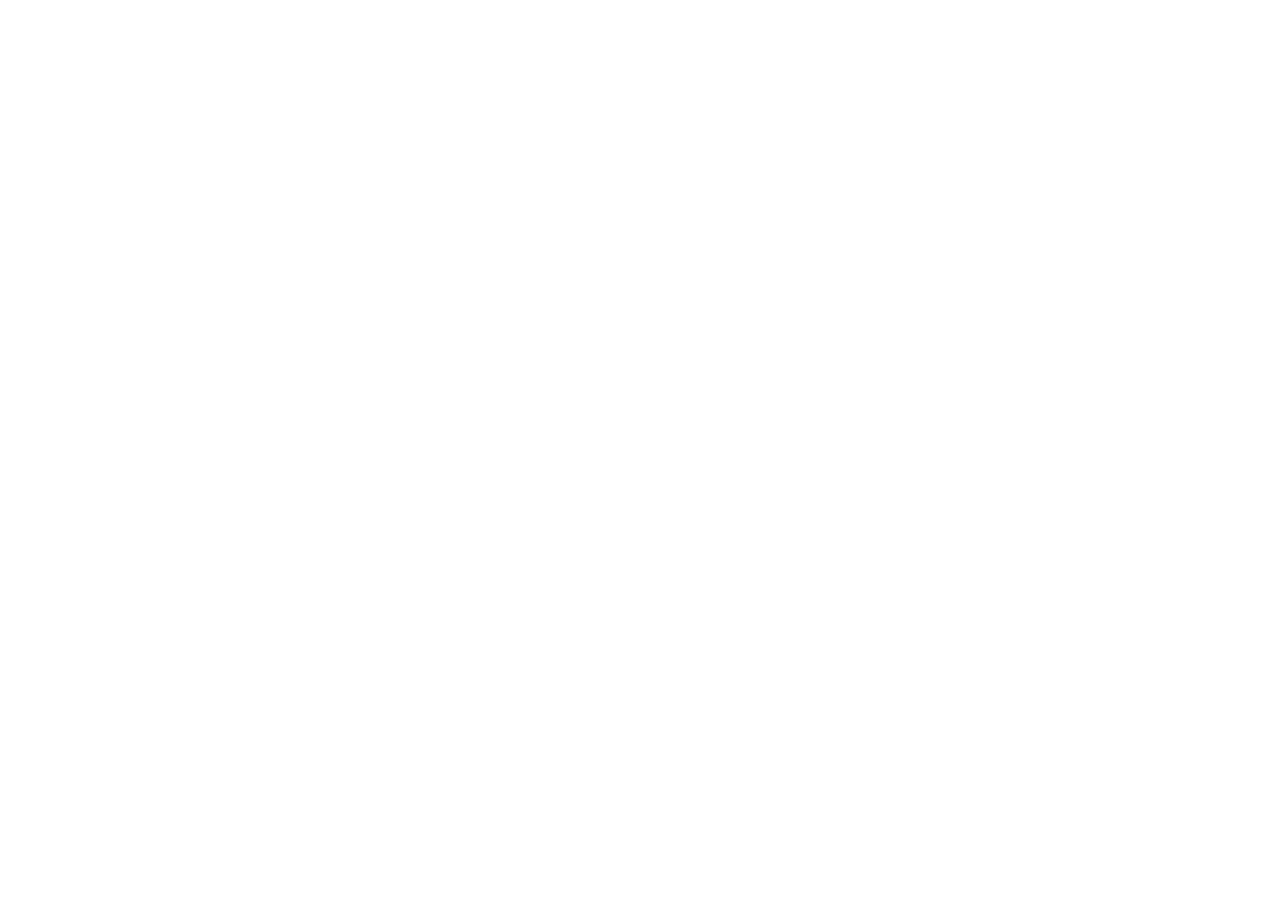
==== index.html @ 59c13179 "first commit" ====
<!DOCTYPE html>
<html lang="en">
<head>
    <meta charset="UTF-8">
    <meta name="viewport" content="width=device-width, initial-scale=1.0">
    <title>Document</title>
</head>
<body>
    
</body>
</html>
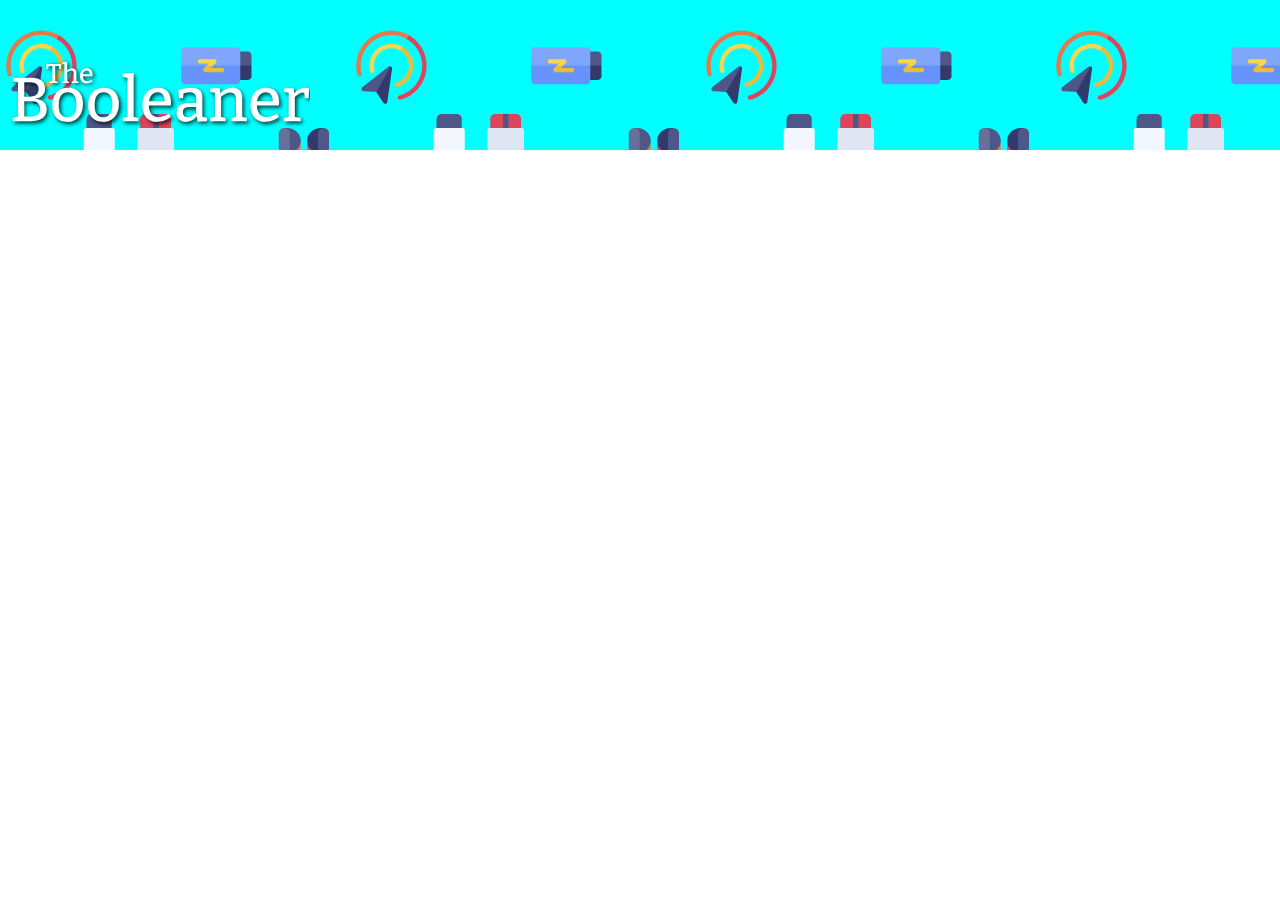
==== commit ad65c7d7: "added header" ====
--- a/index.html
+++ b/index.html
@@ -4,8 +4,11 @@
     <meta charset="UTF-8">
     <meta name="viewport" content="width=device-width, initial-scale=1.0">
     <title>Document</title>
+    <link rel="stylesheet" href="./css/style.css">
 </head>
 <body>
-    
+    <header>
+        <img src="./img/logo.svg" alt="logo">
+    </header>
 </body>
 </html>--- a/css/style.css
+++ b/css/style.css
@@ -0,0 +1,17 @@
+*{
+    padding:0;
+    margin:0;
+    box-sizing: border-box;
+}
+
+header{
+    background-image: url('../img/pattern.png');
+    background-color: aqua;
+    
+
+}
+header img{
+    width:320px;
+    margin-top: 50px;
+    padding:10px;
+}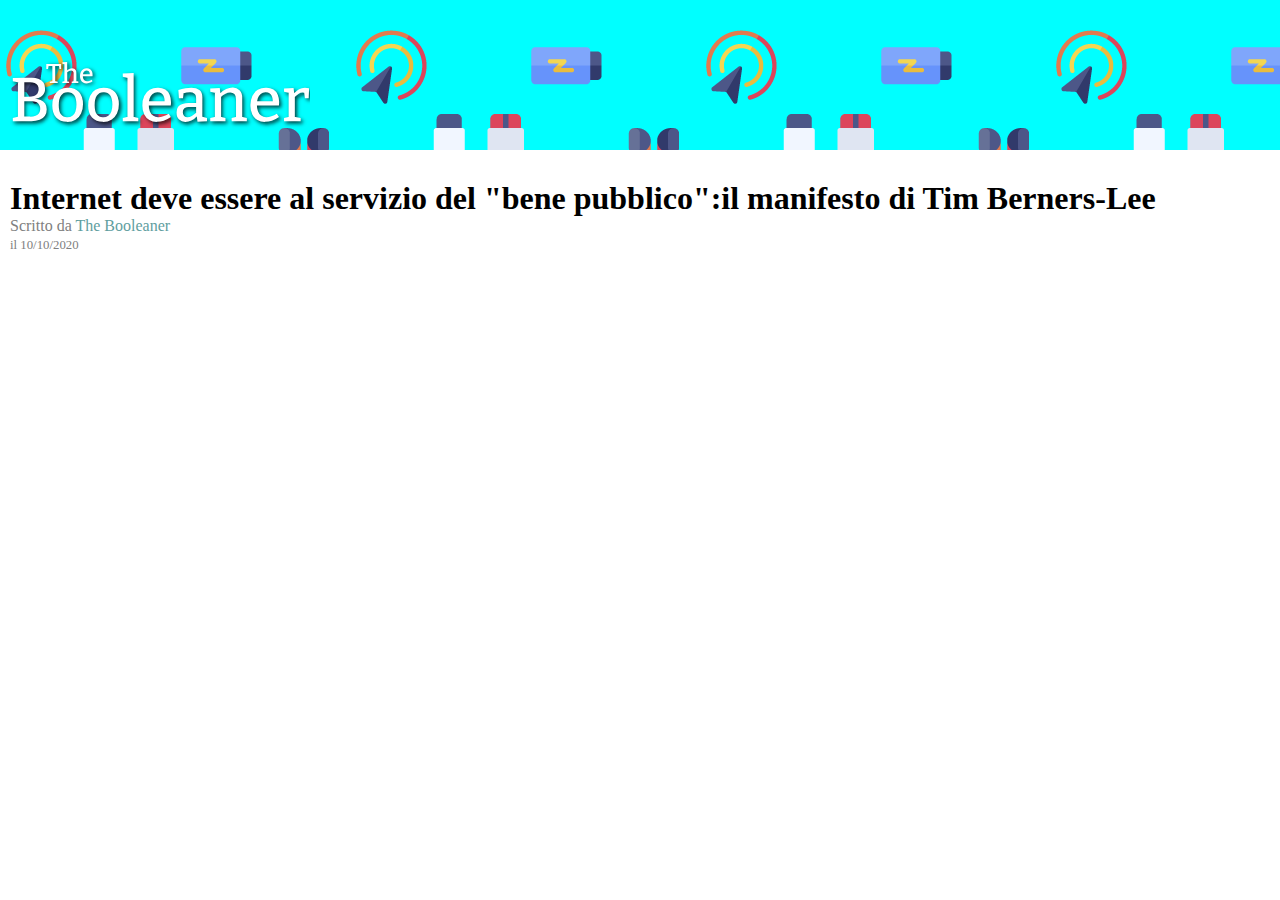
==== commit 1d7d6cf8: "added h1 and div id autore" ====
--- a/index.html
+++ b/index.html
@@ -1,14 +1,25 @@
 <!DOCTYPE html>
 <html lang="en">
+
 <head>
     <meta charset="UTF-8">
     <meta name="viewport" content="width=device-width, initial-scale=1.0">
     <title>Document</title>
     <link rel="stylesheet" href="./css/style.css">
 </head>
+
 <body>
+
     <header>
         <img src="./img/logo.svg" alt="logo">
     </header>
+
+        <h1>Internet deve essere al servizio del "bene pubblico":il manifesto di Tim Berners-Lee</h1>
+   
+    <div id="autore">
+        <p>Scritto da <span style="color:cadetblue">The Booleaner</span><br>
+        <span style="font-size: 80%;">il 10/10/2020</span></p>
+    </div>
+
 </body>
 </html>--- a/css/style.css
+++ b/css/style.css
@@ -14,4 +14,12 @@
     width:320px;
     margin-top: 50px;
     padding:10px;
-}+}
+h1{
+    margin-top: 30px;
+    margin-left: 10px;
+}
+#autore{
+    color:gray;
+    margin-left: 10px;
+}
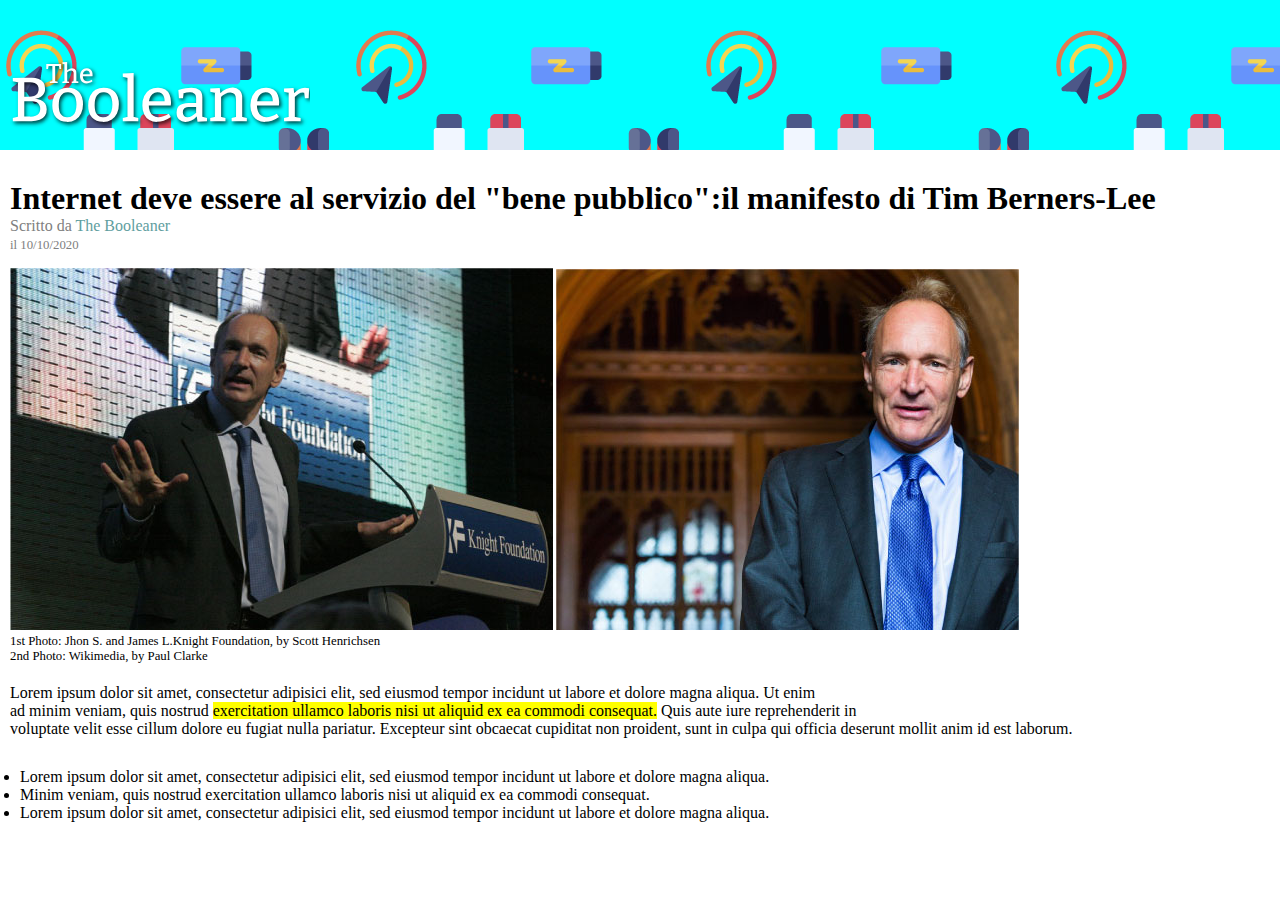
==== commit 1fbf19e3: "added photo p and ul" ====
--- a/index.html
+++ b/index.html
@@ -14,12 +14,36 @@
         <img src="./img/logo.svg" alt="logo">
     </header>
 
+    <div style="margin-left: 10px;">
+        
         <h1>Internet deve essere al servizio del "bene pubblico":il manifesto di Tim Berners-Lee</h1>
    
-    <div id="autore">
-        <p>Scritto da <span style="color:cadetblue">The Booleaner</span><br>
-        <span style="font-size: 80%;">il 10/10/2020</span></p>
+        <div id="autore">
+            <p>Scritto da <span style="color:cadetblue">The Booleaner</span><br>
+            <span style="font-size: 80%;">il 10/10/2020</span></p>
+        </div>
+
+        <div id="photo">
+            <img src="./img/tim-1.jpg">
+            <img src="./img/tim-2.jpg">
+            <p>1st Photo: Jhon S. and James L.Knight Foundation, by Scott Henrichsen</p>
+            <p>2nd Photo: Wikimedia, by Paul Clarke</p>
+        </div>
+        
+        <p style="margin-top: 20px;">Lorem ipsum dolor sit amet, consectetur adipisici elit, sed eiusmod tempor incidunt ut labore et dolore magna aliqua.  Ut enim <br>
+            ad minim veniam, quis nostrud <mark>exercitation ullamco laboris nisi ut aliquid ex ea commodi consequat.</mark> Quis aute iure reprehenderit in <br>
+            voluptate velit esse cillum dolore eu fugiat nulla pariatur. Excepteur sint obcaecat cupiditat non proident, sunt in culpa qui officia deserunt mollit anim id est laborum.</p>
+        
+        <ul>
+            <li>Lorem ipsum dolor sit amet, consectetur adipisici elit, sed eiusmod tempor incidunt ut labore et dolore magna aliqua.</li>
+            <li>Minim veniam, quis nostrud exercitation ullamco laboris nisi ut aliquid ex ea commodi consequat.</li>
+            <li>Lorem ipsum dolor sit amet, consectetur adipisici elit, sed eiusmod tempor incidunt ut labore et dolore magna aliqua.</li>
+        </ul>
+
     </div>
+    
+       
+    
 
 </body>
 </html>--- a/css/style.css
+++ b/css/style.css
@@ -7,6 +7,7 @@
 header{
     background-image: url('../img/pattern.png');
     background-color: aqua;
+
     
 
 }
@@ -17,9 +18,20 @@
 }
 h1{
     margin-top: 30px;
-    margin-left: 10px;
+    
 }
 #autore{
     color:gray;
-    margin-left: 10px;
+    
 }
+#photo{
+    margin-top: 15px;;
+    font-size: 80%;
+}
+ul{
+    padding: 10px;
+    margin-top: 20px;
+}
+
+
+
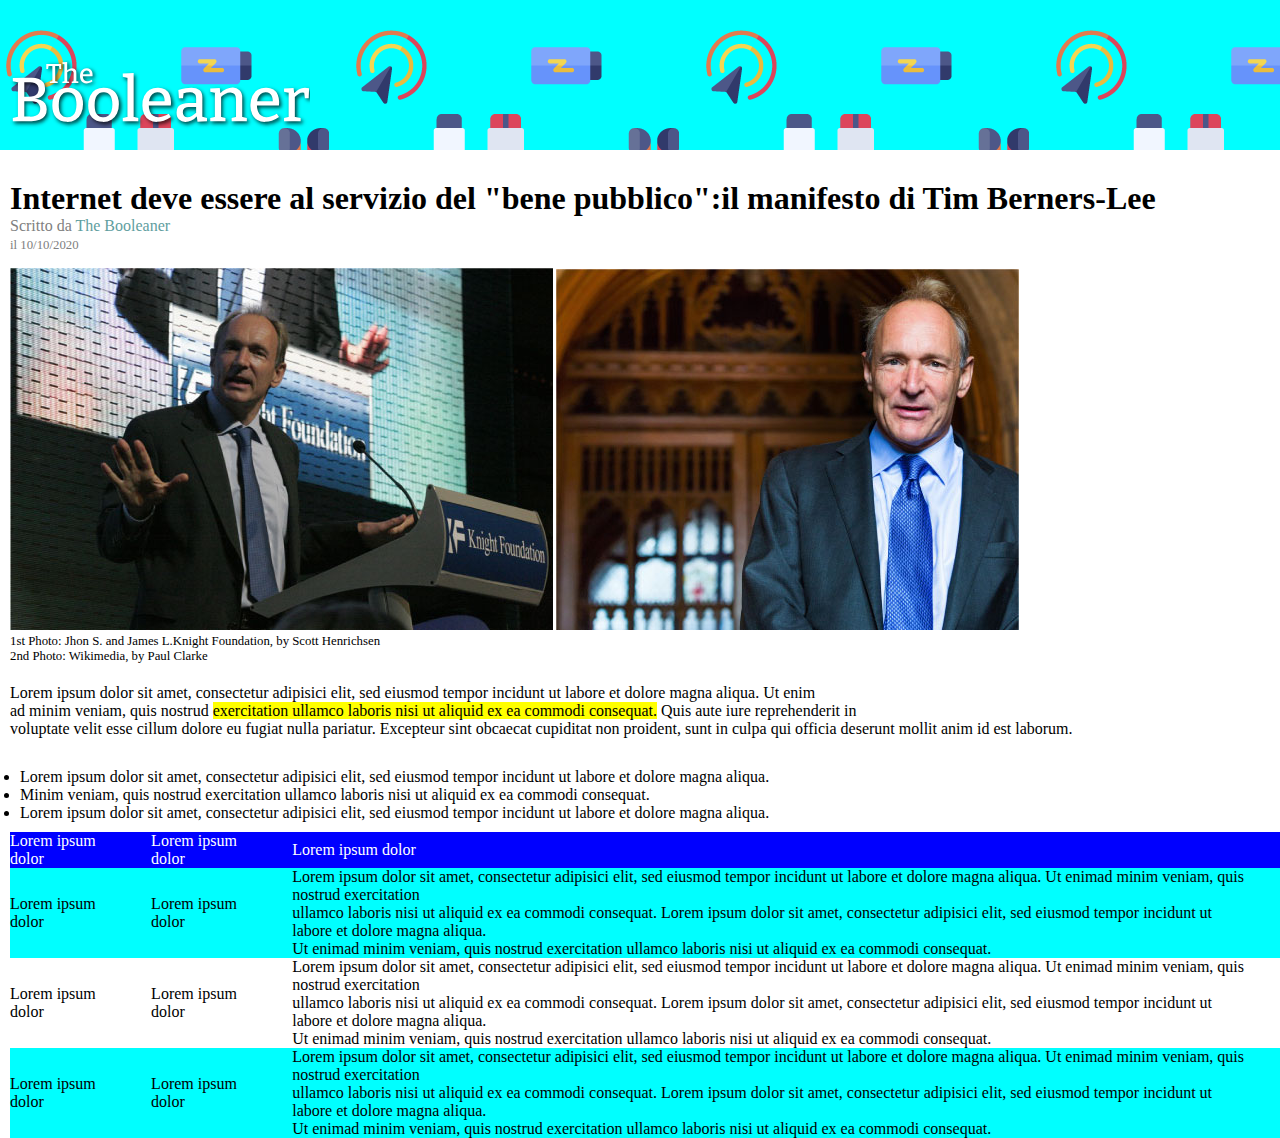
==== commit d67305b9: "added table" ====
--- a/index.html
+++ b/index.html
@@ -40,6 +40,42 @@
             <li>Lorem ipsum dolor sit amet, consectetur adipisici elit, sed eiusmod tempor incidunt ut labore et dolore magna aliqua.</li>
         </ul>
 
+        <table>
+            <thead>
+                <tr>
+                    <td>Lorem ipsum dolor</td>
+                    <td>Lorem ipsum dolor</td>
+                    <td>Lorem ipsum dolor</td>
+                </tr>
+            </thead>
+            <tbody>
+                <tr class="azzurro">
+                    <td>Lorem ipsum dolor</td>
+                    <td>Lorem ipsum dolor</td>
+                    <td>Lorem ipsum dolor sit amet, consectetur adipisici elit, sed eiusmod tempor incidunt ut labore et dolore magna aliqua. 
+                        Ut enimad minim veniam, quis nostrud exercitation<br> ullamco laboris nisi ut aliquid ex ea commodi consequat. 
+                        Lorem ipsum dolor sit amet, consectetur adipisici elit, sed eiusmod tempor incidunt ut labore et dolore magna aliqua. 
+                        <br>Ut enimad minim veniam, quis nostrud exercitation ullamco laboris nisi ut aliquid ex ea commodi consequat.</td>
+                </tr>
+                <tr>
+                    <td>Lorem ipsum dolor</td>
+                    <td>Lorem ipsum dolor</td>
+                    <td>Lorem ipsum dolor sit amet, consectetur adipisici elit, sed eiusmod tempor incidunt ut labore et dolore magna aliqua. 
+                        Ut enimad minim veniam, quis nostrud exercitation<br> ullamco laboris nisi ut aliquid ex ea commodi consequat. 
+                        Lorem ipsum dolor sit amet, consectetur adipisici elit, sed eiusmod tempor incidunt ut labore et dolore magna aliqua. 
+                        <br>Ut enimad minim veniam, quis nostrud exercitation ullamco laboris nisi ut aliquid ex ea commodi consequat.</td>
+                </tr>
+                <tr class="azzurro">
+                    <td>Lorem ipsum dolor</td>
+                    <td>Lorem ipsum dolor</td>
+                    <td>Lorem ipsum dolor sit amet, consectetur adipisici elit, sed eiusmod tempor incidunt ut labore et dolore magna aliqua. 
+                        Ut enimad minim veniam, quis nostrud exercitation<br> ullamco laboris nisi ut aliquid ex ea commodi consequat. 
+                        Lorem ipsum dolor sit amet, consectetur adipisici elit, sed eiusmod tempor incidunt ut labore et dolore magna aliqua. 
+                        <br>Ut enimad minim veniam, quis nostrud exercitation ullamco laboris nisi ut aliquid ex ea commodi consequat.</td>
+                </tr>
+            </tbody>
+        </table>
+
     </div>
     
        
--- a/css/style.css
+++ b/css/style.css
@@ -32,6 +32,20 @@
     padding: 10px;
     margin-top: 20px;
 }
+table{
+    width: 100%;
+
+}
+.azzurro{
+    background-color: aqua;
+}
+thead{
+    background-color:blue ;
+    color:white;
+}
+table,tr,td{
+    padding-right: 30px;
+    border-collapse: collapse;
+}
 
 
-
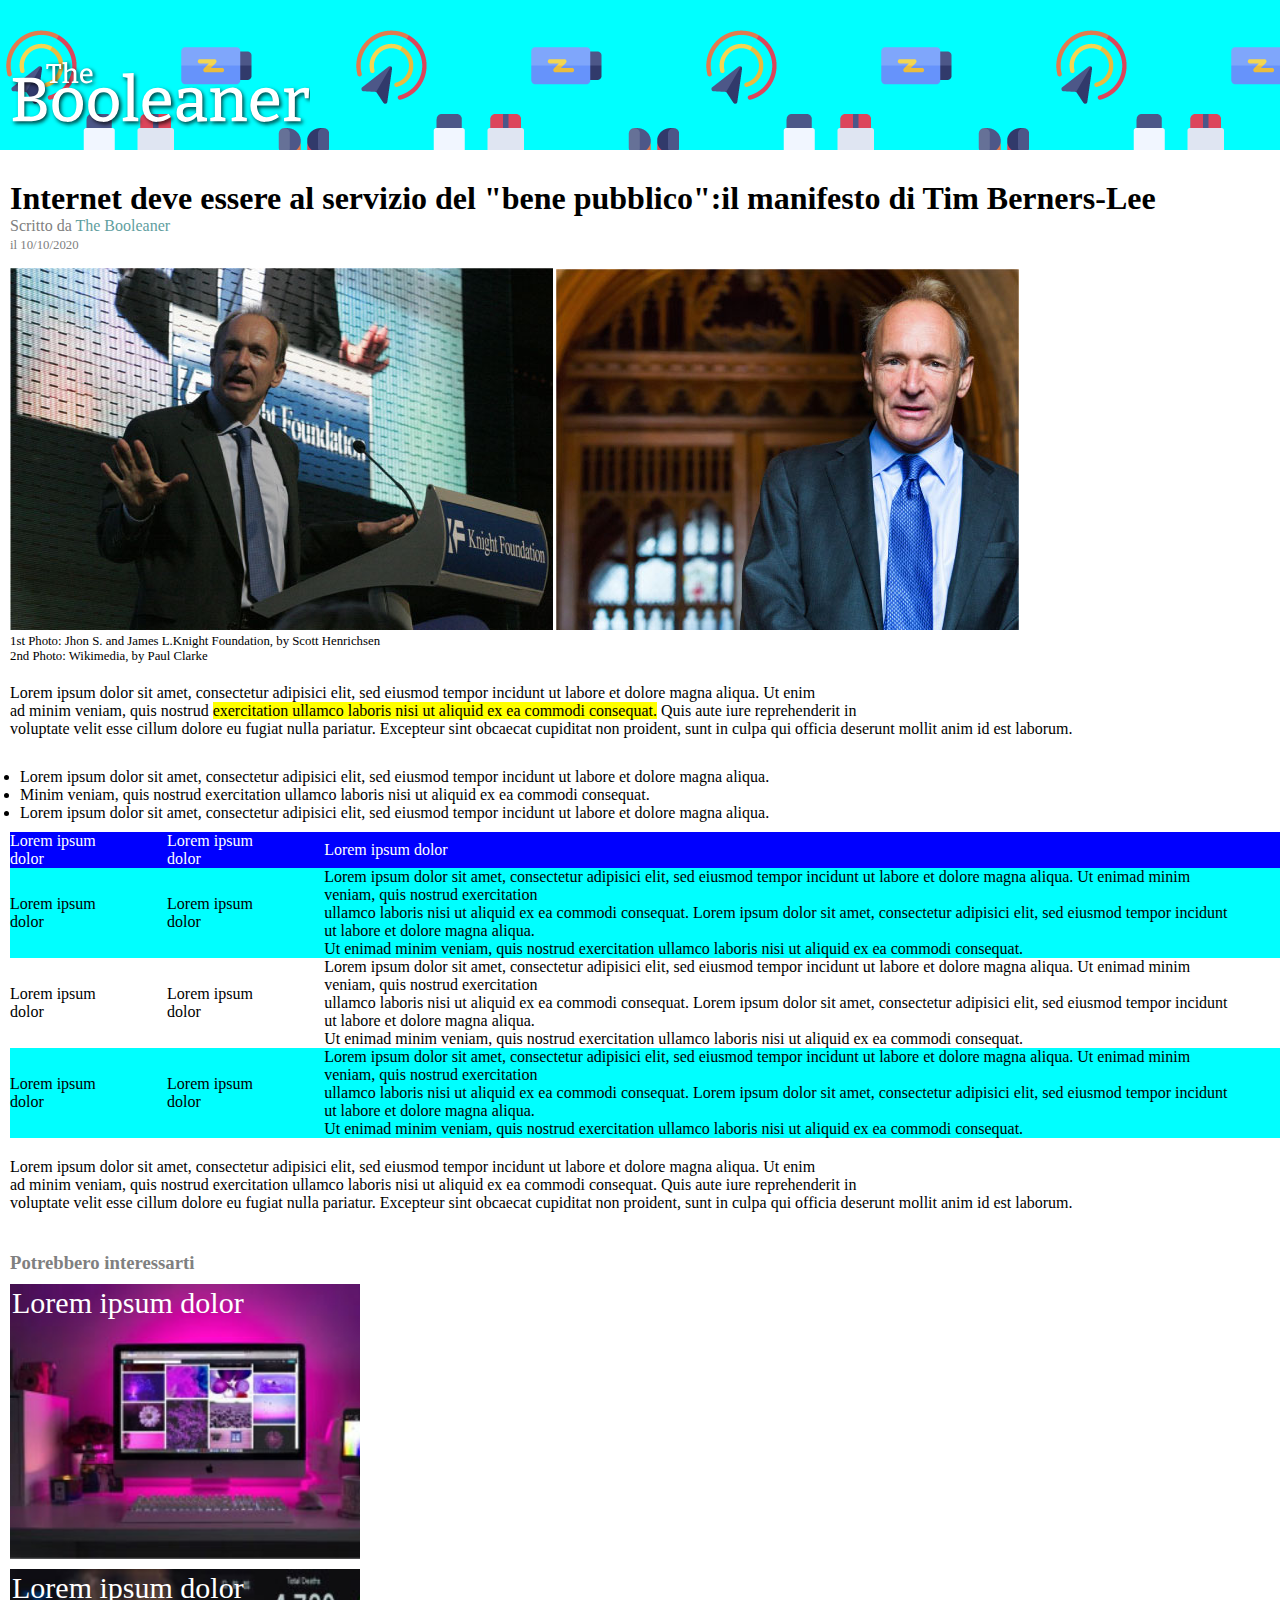
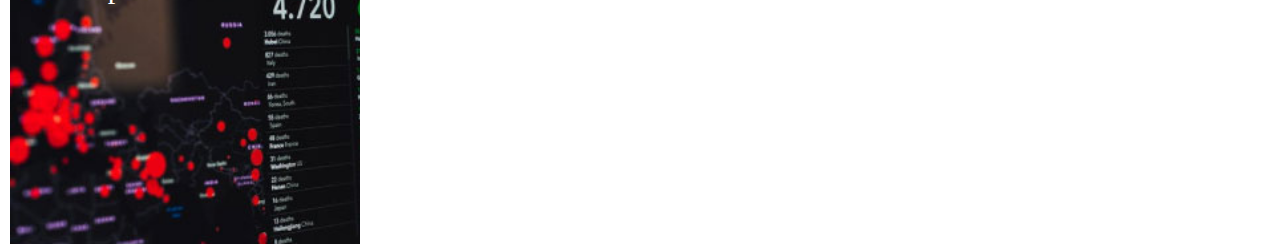
==== commit ec3a5887: "added two background img" ====
--- a/index.html
+++ b/index.html
@@ -26,11 +26,11 @@
         <div id="photo">
             <img src="./img/tim-1.jpg">
             <img src="./img/tim-2.jpg">
-            <p>1st Photo: Jhon S. and James L.Knight Foundation, by Scott Henrichsen</p>
-            <p>2nd Photo: Wikimedia, by Paul Clarke</p>
+            <p>1st Photo: Jhon S. and James L.Knight Foundation, by Scott Henrichsen<br>
+            2nd Photo: Wikimedia, by Paul Clarke</p>
         </div>
         
-        <p style="margin-top: 20px;">Lorem ipsum dolor sit amet, consectetur adipisici elit, sed eiusmod tempor incidunt ut labore et dolore magna aliqua.  Ut enim <br>
+        <p class="pmargin">Lorem ipsum dolor sit amet, consectetur adipisici elit, sed eiusmod tempor incidunt ut labore et dolore magna aliqua.  Ut enim <br>
             ad minim veniam, quis nostrud <mark>exercitation ullamco laboris nisi ut aliquid ex ea commodi consequat.</mark> Quis aute iure reprehenderit in <br>
             voluptate velit esse cillum dolore eu fugiat nulla pariatur. Excepteur sint obcaecat cupiditat non proident, sunt in culpa qui officia deserunt mollit anim id est laborum.</p>
         
@@ -76,6 +76,20 @@
             </tbody>
         </table>
 
+        <p class="pmargin">Lorem ipsum dolor sit amet, consectetur adipisici elit, sed eiusmod tempor incidunt ut labore et dolore magna aliqua.  Ut enim <br>
+            ad minim veniam, quis nostrud exercitation ullamco laboris nisi ut aliquid ex ea commodi consequat. Quis aute iure reprehenderit in <br>
+            voluptate velit esse cillum dolore eu fugiat nulla pariatur. Excepteur sint obcaecat cupiditat non proident, sunt in culpa qui officia deserunt mollit anim id est laborum.</p>
+
+        <h3>Potrebbero interessarti</h3>
+
+        <div id="img1">
+            <p>Lorem ipsum dolor</p>
+        </div>
+
+        <div id="img2">
+            <p>Lorem ipsum dolor</p>
+        </div>
+
     </div>
     
        
--- a/css/style.css
+++ b/css/style.css
@@ -28,6 +28,9 @@
     margin-top: 15px;;
     font-size: 80%;
 }
+.pmargin{
+    margin-top: 20px;
+}
 ul{
     padding: 10px;
     margin-top: 20px;
@@ -44,8 +47,32 @@
     color:white;
 }
 table,tr,td{
-    padding-right: 30px;
+    padding-right: 50px;
     border-collapse: collapse;
+}
+h3{
+    margin-top: 40px;
+    color: gray;
+}
+#img1{
+    width: 350px;
+    height: 275px;
+    margin-top: 10px;
+    background-image: url('../img/monitor.jpg');
+    background-size: cover;
+    color:white;
+    padding: 2px;
+    font-size: 30px;
+}
+#img2{
+    width: 350px;
+    height: 275px;
+    margin-top: 10px;
+    background-image: url('../img/graph.jpg');
+    background-size: cover;
+    color:white;
+    padding: 2px;
+    font-size: 30px;
 }
 
 
